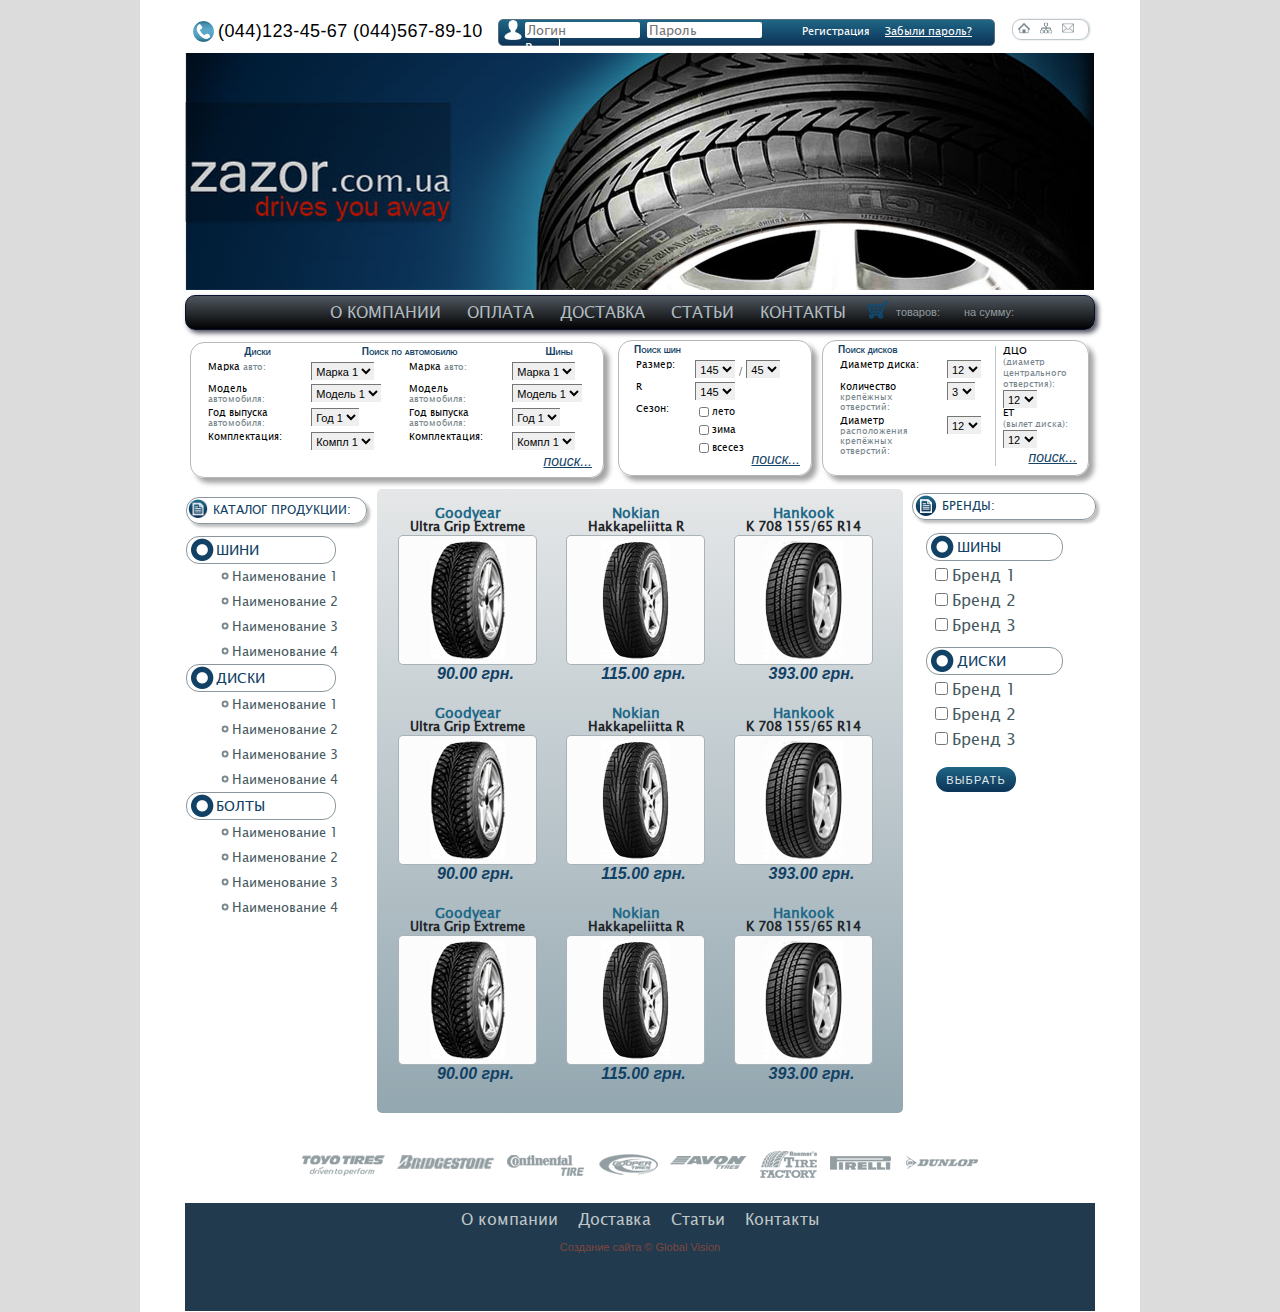
==== hw6/index.html @ 9fb9ebdc "HomeWork 6" ====
<!DOCTYPE html>
<html>
<head>
    <meta charset="UTF-8" />
    <title>HomeWork6</title>
	<link rel="stylesheet" href="css/reset.css" type="text/css">
	<link rel="stylesheet" href="css/style.css" type="text/css">
</head>
<body>
	<div class="wrapper">
		<header>
			<div class="navi">
				<a><img src="img/home.png" alt="home"></a>
				<a><img src="img/net.png" alt="mapsite"></a>
				<a><img src="img/letter.png" alt="message"></a>
			</div>
			<div class="phone">
				<img src="img/phone.png" alt="phone">
				<p>(044)123-45-67 (044)567-89-10</p>
			</div>
			<div class="reg">
				<a class="password_reg" href="#">Забыли пароль?</a>
				<a href="#">Регистрация</a>
				<img src="img/reg.png" alt="registration">
				<form action="#">
					<input type="text" name="login" id="login" placeholder="Логин">
					<input type="password" name="password" id="password" placeholder="Пароль">
					<input type="submit" value="Вход ">
				</form>
			</div>
			<a><img src="img/logo.jpg" alt="logo"></a>
			<div class="menu">
				<div class="basket">
					<img src="img/basket.png" alt="basket">
					<p>товаров:</p>
					<p>на сумму:</p>
				</div>
				<ul>
					<li><a href="">О компании</a></li>
					<li><a href="">Оплата</a></li>
					<li><a href="">Доставка</a></li>
					<li><a href="">Статьи</a></li>
					<li><a href="">Контакты</a></li>
				</ul>
			</div>
		</header>
		<div class="search">
			<div class="search_car">
				<table>
					<tr>
						<th>Диски</th>
						<th colspan="2">Поиск по автомобилю</th>
						<th>Шины</th>
					</tr>
					<tr>
						<td>Марка <span class="word">авто:</span></td>
						<td>
							<select name="marka_car" id="marka_car1">
								<option value="marka_1">Марка 1</option>
								<option value="marka_2">Марка 2</option>
								<option value="marka_3">Марка 3</option>
							</select>
						</td>
						<td>Марка <span class="word">авто:</span></td>
						<td>
							<select name="marka_car" id="marka_car2">
								<option value="marka_1">Марка 1</option>
								<option value="marka_2">Марка 2</option>
								<option value="marka_3">Марка 3</option>
							</select>
						</td>
					</tr>
					<tr>
						<td>Модель <br><span class="word">автомобиля:</span></td>
						<td>
							<select name="model_car" id="model_car1">
								<option value="model_1">Модель 1</option>
								<option value="model_2">Модель 2</option>
								<option value="model_3">Модель 3</option>
							</select>
						</td>
						<td>Модель <br><span class="word">автомобиля:</span></td>
						<td>
							<select name="model_car" id="model_car2">
								<option value="model_1">Модель 1</option>
								<option value="model_2">Модель 2</option>
								<option value="model_3">Модель 3</option>
							</select>
						</td>
					</tr>
					<tr>
						<td>Год выпуска <br><span class="word">автомобиля:</span></td>
						<td>
							<select name="year_car" id="year_car1">
								<option value="year_1">Год 1</option>
								<option value="year_2">Год 2</option>
								<option value="year_3">Год 3</option>
							</select>
						</td>
						<td>Год выпуска <br><span class="word">автомобиля:</span></td>
						<td>
							<select name="year_car" id="year_car2">
								<option value="year_1">Год 1</option>
								<option value="year_2">Год 2</option>
								<option value="year_3">Год 3</option>
							</select>
						</td>
					</tr>
					<tr>
						<td>Комплектация:</td>
						<td>
							<select name="compl" id="compl1">
								<option value="compl_1">Компл 1</option>
								<option value="compl_2">Компл 2</option>
								<option value="compl_3">Компл 3</option>
							</select>
						</td>
						<td>Комплектация:</td>
						<td>
							<select name="compl" id="compl2">
								<option value="compl_1">Компл 1</option>
								<option value="compl_2">Компл 2</option>
								<option value="compl_3">Компл 3</option>
							</select>
						</td>
					</tr>
				</table>
				<p class="submit"><input class="submit_search" type="submit" value="поиск..."></p>
			</div>	
			<div class="search_tire">
				<form action=""></form>
					<table>
						<tr>
							<th colspan="2">Поиск шин</th>
						</tr>
						<tr>
							<td>Размер:</td>
							<td>
								<select name="size1" id="size1">
									<option value="145">145</option>
									<option value="155">155</option>
									<option value="165">165</option>
								</select>
								/
								<select name="size2" id="size2">
									<option value="45">45</option>
									<option value="55">55</option>
									<option value="65">65</option>
								</select>
							</td>
						</tr>
						<tr>
							<td>R</td>
							<td>
								<select name="size1" id="size1">
									<option value="145">145</option>
									<option value="155">155</option>
									<option value="165">165</option>
								</select>
							</td>
						</tr>
						<tr>
							<td>Сезон:</td>
							<td>
								<label><input type="checkbox" name="summer" id="summer">лето</label><br>
								<label><input type="checkbox" name="winter" id="winter">зима</label><br>
								<label><input type="checkbox" name="all" id="all">всесез</label>
							</td>
						</tr>
					</table>
					<p class="submit"><input class="submit_search" type="submit" value="поиск..."></p>
				</form>
			</div>
			<div class="search_disk">
				<div class="dco">
					<p>ДЦО <br><span class="word">(диаметр центрального отверстия):</span></p>
					<select name="dco" id="dco">
						<option value="12">12</option>
						<option value="13">13</option>
						<option value="14">14</option>
					</select>
					<p>ЕТ <br><span class="word">(вылет диска):</span></p>
					<select name="dco" id="dco">
						<option value="12">12</option>
						<option value="13">13</option>
						<option value="14">14</option>
					</select>
					<p class="submit">
						<input class="submit_search" type="submit" value="поиск...">
					</p>
				</div>
				<table>
					<tr>
						<th colspan="2">Поиск дисков</th>
					</tr>
					<tr>
						<td>Диаметр диска:</td>
						<td>
							<select name="diameter" id="diameter">
								<option value="12">12</option>
								<option value="13">13</option>
								<option value="14">14</option>
							</select>
						</td>
					</tr>
					<tr>
						<td>Количество <br><span class="word">крепёжных отверстий:</span></td>
						<td>
							<select name="otv" id="otv">
								<option value="3">3</option>
								<option value="4">4</option>
								<option value="5">5</option>
							</select>
						</td>
					</tr>
					<tr>
						<td>Диаметр <br><span class="word">расположения крепёжных отверстий:</span></td>
						<td>
							<select name="otv" id="otv">
								<option value="12">12</option>
								<option value="13">13</option>
								<option value="14">14</option>
							</select>
						</td>
					</tr>
				</table>
				
				
			</div>
		</div>
		<div class="center">
			<aside class="left">
				<div class="name">
					<p>Каталог продукции:</p>
				</div>
				<ul class="main_menu">
					<li>
						<a href="#">Шини</a>
						<ul class="sub_menu">
							<li><a href="">Наименование 1</a></li>
							<li><a href="">Наименование 2</a></li>
							<li><a href="">Наименование 3</a></li>
							<li><a href="">Наименование 4</a></li>
						</ul>
					</li>
					<li>
						<a href="#">Диски</a>
						<ul class="sub_menu">
							<li><a href="">Наименование 1</a></li>
							<li><a href="">Наименование 2</a></li>
							<li><a href="">Наименование 3</a></li>
							<li><a href="">Наименование 4</a></li>
						</ul>
					</li>
					<li>
						<a href="#">Болты</a>
						<ul class="sub_menu">
							<li><a href="">Наименование 1</a></li>
							<li><a href="">Наименование 2</a></li>
							<li><a href="">Наименование 3</a></li>
							<li><a href="">Наименование 4</a></li>
						</ul>
					</li>
				</ul>
			</aside>
			<aside class="right">
				<div class="name">
					<p>Бренды:</p>
				</div>
				<form action="#">
					<ul class="main_menu">
						<li>
							<a href="#">Шины</a>
							<ul class="checkbox_menu">
								<li><label><input type="checkbox">Бренд 1</label></li>
								<li><label><input type="checkbox">Бренд 2</label></li>
								<li><label><input type="checkbox">Бренд 3</label></li>
							</ul>					
						</li>
						<li>
							<a href="#">Диски</a>
							<ul class="checkbox_menu">
								<li><label><input type="checkbox">Бренд 1</label></li>
								<li><label><input type="checkbox">Бренд 2</label></li>
								<li><label><input type="checkbox">Бренд 3</label></li>
							</ul>
						</li>
					</ul>
					<input type="submit" value="Выбрать">
				</form>
			</aside>
			<main>
				<figure>
					<h2>Goodyear</h2>
					<h3>Ultra Grip Extreme</h3>
					<div class="img">
						<img src="img/tovar1.png" alt="tovar1">
					</div>
					<figcaption>90.00 грн.</figcaption>
				</figure>
				<figure>
					<h2>Nokian</h2>
					<h3>Hakkapeliitta R</h3>
					<div class="img">
						<img src="img/tovar2.png" alt="tovar2">
					</div>
					<figcaption>115.00 грн.</figcaption>
				</figure>
				<figure>
					<h2>Hankook</h2>
					<h3>K 708 155/65 R14</h3>
					<div class="img">
						<img src="img/tovar3.png" alt="tovar3">
					</div>
					<figcaption>393.00 грн.</figcaption>
				</figure>
				<figure>
					<h2>Goodyear</h2>
					<h3>Ultra Grip Extreme</h3>
					<div class="img">
						<img src="img/tovar1.png" alt="tovar1">
					</div>
					<figcaption>90.00 грн.</figcaption>
				</figure>
				<figure>
					<h2>Nokian</h2>
					<h3>Hakkapeliitta R</h3>
					<div class="img">
						<img src="img/tovar2.png" alt="tovar2">
					</div>
					<figcaption>115.00 грн.</figcaption>
				</figure>
				<figure>
					<h2>Hankook</h2>
					<h3>K 708 155/65 R14</h3>
					<div class="img">
						<img src="img/tovar3.png" alt="tovar3">
					</div>
					<figcaption>393.00 грн.</figcaption>
				</figure>
				<figure>
					<h2>Goodyear</h2>
					<h3>Ultra Grip Extreme</h3>
					<div class="img">
						<img src="img/tovar1.png" alt="tovar1">
					</div>
					<figcaption>90.00 грн.</figcaption>
				</figure>
				<figure>
					<h2>Nokian</h2>
					<h3>Hakkapeliitta R</h3>
					<div class="img">
						<img src="img/tovar2.png" alt="tovar2">
					</div>
					<figcaption>115.00 грн.</figcaption>
				</figure>
				<figure>
					<h2>Hankook</h2>
					<h3>K 708 155/65 R14</h3>
					<div class="img">
						<img src="img/tovar3.png" alt="tovar3">
					</div>
					<figcaption>393.00 грн.</figcaption>
				</figure>
			</main>
			<div class="brandlogo"><img src="img/brandlogo.png" alt="brandlogo"></div>
		</div>
		<footer>
			<ul>
				<li><a href="#">О компании</a></li>
				<li><a href="#">Доставка</a></li>
				<li><a href="#">Статьи</a></li>
				<li><a href="#">Контакты</a></li>
			</ul>
			<p>Создание сайта © Global Vision</p>
		</footer>
	</div>
</body>
</html>
---- hw6/css/style.css ----
@font-face {
    font-family: 'lucida_sans';
    src: url('../fonts/lucida_sans_unicode_regular-webfont.eot');
    src: url('../fonts/lucida_sans_unicode_regular-webfont.eot?#iefix') format('embedded-opentype'),
         url('../fonts/lucida_sans_unicode_regular-webfont.woff2') format('woff2'),
         url('../fonts/lucida_sans_unicode_regular-webfont.woff') format('woff'),
         url('../fonts/lucida_sans_unicode_regular-webfont.ttf') format('truetype');
    font-weight: normal;
    font-style: normal;
}

body {
	line-height: 0;
}

.wrapper {
	width: 910px;
	margin: 0 auto;
	background: #fff;
	padding: 1px 45px;
	
}

* {
	font-family: lucida_sans;
}

table {
	border-collapse: collapse;
}

/*===== Header ======*/

.phone {
	width: 300px;
	float: left;
	margin: 2px 0 11px 8px;
}
.phone img {
	float: left;
	width: 21px;
	height: 21px;
	margin: 
}

.phone p {
	margin: 0 0 0 25px;
	font: 18px arial;
	letter-spacing: 0.4px;
}

.reg {
	width: 495px;
	height: 25px;
	margin: 18px 0 0 313px;
	background: linear-gradient(#1F6685, #0C3357);
	border: 1px solid #596D80;
	border-radius: 5px;
}

.reg img {
	float: left;
	width: 20px;
	height: 20px;
	margin: 0 1px 0 4px;
}

.reg a {
	display: block;
	float: right;
	padding-right: 14px;
	font-size: 11px;
	line-height: 22px;
	color: #fff;
}

.password_reg {
	font-size: 12px;
	color: #bfbfbf;
	text-decoration: underline;
	margin: 0 8px 1px 1px;
}

.reg input {
	width: 111px;
	height: 14px;
	background: #fff;
	border: none;
	border-radius: 2px;
	margin: 2px 1px 0 1px;
}

.reg input[type="submit"] {
	width: 36px;
	background: transparent;
	border: none;
	border-right: 1px solid #fff;
	color: #fff;
	margin: 0;
	padding: 0 1px 1px 1px;
}



.navi {
	width: 75px;
	height: 19px;
	float: right;
	margin-right: 6px;
	border: 1px solid #C1C8CB;
	box-shadow: 1px 0 2px #C7CDD0;
	border-radius: 9px;
}

.navi a {
	display: block;
	float: left;
	padding: 2px 5px;
}

.navi img {
	width: 12px;
	height: 12px;
}

header a {
	cursor: pointer;
	display: block;
}
/*===== Menu =====*/
.menu {
	height: 33px;
	margin: 5px auto 0 auto;
	background: linear-gradient(#505860, #010101);
	border: 1px solid #0A1030;
	box-shadow: 3px 3px 5px #50525E;
	border-radius: 10px;
	text-align: center;
}

.menu ul {
	margin: 4px 0 0 131px;
}

.menu ul li {
	float: left;
}

.menu li a {
	display: block;
	line-height: 25px;
	padding: 0 13px;
	text-transform: uppercase;
	color: #b1bcc0;
}

.menu li a:hover {
	background: #124569;
	border-radius: 10px;
}

.basket {
	float: right;
	width: 230px;
}

.basket img {
	width: 24px;
	height: 24px;
	display: block;
	float: left;
	padding: 2px 2px;
}

.basket p {
	font: 11px arial;
	float: left;
	color: #929b9f;
	line-height: 33px;
	padding: 0 20px 0 4px;
}


/*===== Search =====*/
.search {
	padding: 0 5px;
}

.search table {
	width: 100%;
	margin-left: 10px;
	line-height: 10px;
}

.search div {
	float: left;
}
.search_car {
	width: 402px;
	height: 124px;
	padding: 5px;
	margin: 12px 10px 7px 0;
	border: 1px solid #B8B8B9;
	border-radius: 14px;
	box-shadow: 5px 5px 5px #A5A5A5;
}

.search_tire {
	width: 182px;
	height: 124px;
	padding: 5px;
	margin: 10px 10px 10px 4px;
	border: 1px solid #B8B8B9;
	border-radius: 14px;
	box-shadow: 5px 5px 5px #A5A5A5;
}

.search_tire label {
	display: block;
	height: 8px;
}

.search_disk {
	width: 255px;
	height: 124px;
	padding: 5px;
	margin: 10px 0;
	border: 1px solid #B8B8B9;
	border-radius: 14px;
	box-shadow: 5px 5px 5px #A5A5A5;
}

.search_disk table {
	display: block;
	width: 145px;

}

.search .dco {
	float: right;
	width: 80px;
	padding-left: 7px;
	font-size: 10px;
	margin-left: 5px;
	border-left: 1px solid #BDC6CA;
	line-height: 11px;
}

.search .dco:after {
	content: ' ';
	clear: both;
	display: block;
}


.search_disk td {
	height: 12px;
}

.search:after {
	content: ' ';
	clear: both;
	display: block;
}

th {
	color: #114165;
	font: bold 10px Arial;
	line-height: 8px;
	font-variant: small-caps;
	font-weight: bold;
	padding-bottom: 4px;
}

.search_tire th,
.search_disk th {
	text-align: left;
}

.search_tire tr:first-child {
	width: 30px;
}

td {
	font-size: 10px;
	color: #000;
	vertical-align: top;
	padding: 2px;
}


.word {
	color: #77858b;
	font-size: 9px;
}


.search select {
	height: 18px;
}

.submit {
	text-align: right;
}

.submit_search {
	height: 18px;
	border: none;
	background: transparent;
	color: #154467;
	font: italic 14px Arial;
	text-decoration: underline;
	cursor: pointer;
	vertical-align: top;
}

.search select {
	border-right: none;
	border-bottom: none;
	font: 11px arial;
}

.search input[type="checkbox"] {
	width: 10px;
	height: 10px;
	vertical-align: middle;
}
.search select label {
	height: 10px;
}


/*===== Center =====*/
.center {
	padding-top: 3px;
}


.left {
	float: left;
	width: 180px;
	padding: 0 1px;
}

.left .name {
	width: 153px;
	padding-left: 26px;
	margin: 8px 0 12px 0;
	background: url(../img/list.png) no-repeat;
	background-size: 20px;
	background-position: 1px 1px;
	border: 1px solid #8B979C;
	border-radius: 13px;
	line-height: 25px;
	color: #114165;
	font-size: 12px;
	text-transform: uppercase;
	box-shadow: 3px 3px 3px #BFBFBF;
}

.left .main_menu > li > a {
	display: inline-block;
	width: 119px;
	padding-left: 29px;
	background: url(../img/bigmarker.png) no-repeat;
	background-position: 4px 1px;
	border: 1px solid #8B979C;
	border-radius: 13px;
	line-height: 26px;
	color: #114165;
	font-size: 14px;
	text-transform: uppercase;
}

.sub_menu li a {
	padding-left: 46px;
	line-height: 25px;
	background: url(../img/smalmarker.png) no-repeat;
	background-position: 35px 6px;
	color: #465961;
	font-size: 13px;
}

.sub_menu li a:hover {
	color: #0c3256;
	font-style: italic;
	font-weight: bold;
	text-decoration: underline;
}

.right {
	float: right;
	width: 182px;
	padding: 0 1px;
}

.right .name {
	width: 153px;
	padding-left: 29px;
	margin: 4px 0 13px 0;
	background: url(../img/list.png) no-repeat;
	background-size: 22px;
	background-position: 2px 1px;
	border: 1px solid #8B979C;
	border-radius: 13px;
	line-height: 25px;
	color: #114165;
	font-size: 12px;
	text-transform: uppercase;
	box-shadow: 3px 3px 3px #BFBFBF;
}

.right .main_menu > li > a {
	display: inline-block;
	width: 105px;
	margin: 0 0 2px 14px;
	padding-left: 30px;
	background: url(../img/bigmarker.png) no-repeat;
	background-position: 4px 1px;
	border: 1px solid #8B979C;
	border-radius: 13px;
	line-height: 26px;
	color: #114165;
	font-size: 14px;
	text-transform: uppercase;
}

.right .main_menu > li {
	margin-bottom: 9px;
}



.right label {
	padding-left: 19px;
	color: #465961;
	line-height: 25px;
}

.right input[type="checkbox"] {
	margin: 5px 4px;
}

.right input[type="submit"] {
	width: 80px;
	height: 25px;
	margin: 6px 0 0 24px;
	background: linear-gradient(#1F6585, #0C3357);
	color: #e5e9ea;
	border: none;
	border-radius: 12px;
	font: 11px arial;
	text-transform: uppercase;
	letter-spacing: 1.2px;
}

main {
	width: 526px;
	margin: 0 auto;
	padding: 0 0 24px 0;
	background: linear-gradient(#E5E7E8, #93A7B0);
	border-radius: 5px;
}

figure {
	display: inline-block;
	margin: 10px 3px 6px 21px;
	text-align: center;
}

figure .img {
	width: 137px;
	height: 128px;
	margin-top: 5px;
	border: 1px solid #A8B3B7;
	border-radius: 5px;
	background: #FCFCFC;
}

figure .img img {
	padding: 5px 0;
}

figure h2 {
	font-size: 14px;
	color: #206988;
	padding: 14px 0 11px 0;
}

figure h3 {
	font-size: 13px;
	color: #1f2528;
	padding: 3px 0 3px 0;
}

figcaption {
	font: bold italic 16px Arial;
	color: #114165;
	padding-left: 16px;
}

.brandlogo {
	text-align: center;
	padding: 38px 0 25px 0;
}

/*===== Footer =====*/

footer {
	height: 100px;
	text-align: center;
	background: #213A4D;
	padding: 4px 0;
}

footer li {
	display: inline-block;
	margin: 13px 0;
	border-left: 1px solid #bec6c9;
}

footer ul:after {
	content: " ";
	clear: both;
	display: block;
}

footer li a {
	display: block;
	padding: 0 7px;
	color: #bec6c9;
}

footer li a:hover {
	color: #52abcb;
}

footer li:first-child {
	border: none;
}

footer p {
	font: 11px arial;
	color: #7f4740;
	padding-top: 8px;
}
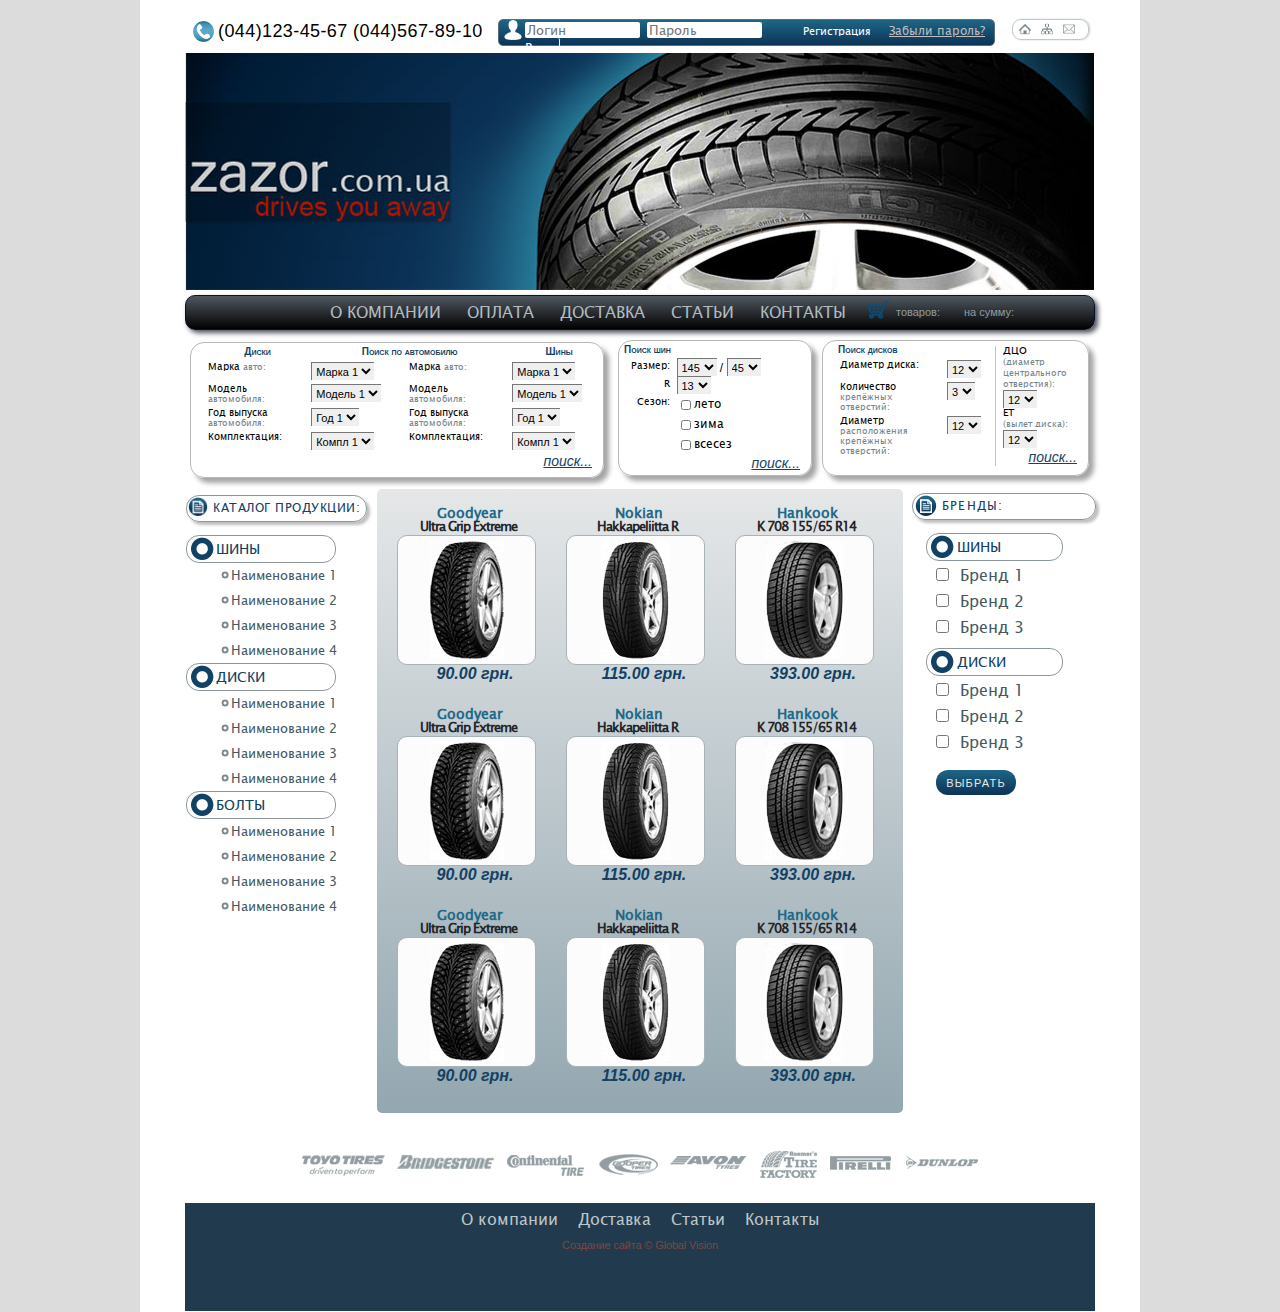
==== commit e672fbb1: "HomeWork 6 fixed" ====
--- a/hw6/index.html
+++ b/hw6/index.html
@@ -127,6 +127,7 @@
 				</table>
 				<p class="submit"><input class="submit_search" type="submit" value="поиск..."></p>
 			</div>	
+<!--
 			<div class="search_tire">
 				<form action=""></form>
 					<table>
@@ -171,6 +172,67 @@
 					<p class="submit"><input class="submit_search" type="submit" value="поиск..."></p>
 				</form>
 			</div>
+-->
+			<div class="search_tire">
+				<p class="search_head">Поиск шин</p>
+				<form action="#">
+					<div class="search_item">
+						<p class="item">Размер:</p>
+						<div class="size">
+							<select name="size1" id="size1">
+								<option value="145">145</option>
+								<option value="155">155</option>
+								<option value="165">165</option>
+							</select>
+							/
+							<select name="size2" id="size2">
+								<option value="45">45</option>
+								<option value="55">55</option>
+								<option value="65">65</option>
+							</select>
+						</div>
+					</div>
+					<div class="search_item">
+						<p class="item">R</p>
+						<div class="size">
+							<select name="size3" id="size3">
+								<option value="13">13</option>
+								<option value="14">14</option>
+								<option value="15">15</option>
+							</select>
+						</div>
+					</div>
+					<div class="search_item">
+						<p class="item">Сезон:</p>
+						<div class="size">
+<!--
+							<p>
+								<label><input type="checkbox" name="summer" id="summer">лето</label>
+							</p>
+							<p>
+								<label><input type="checkbox" name="winter" id="winter">зима</label>
+							</p>
+							<p><label><input type="checkbox" name="all" id="all">всесез</label></p>
+-->
+							<ul>
+								<li>
+									<label><input type="checkbox" name="summer" id="summer">лето</label>
+								</li>
+								<li>
+									<label><input type="checkbox" name="winter" id="winter">зима</label>
+								</li>
+								<li>
+									<label><input type="checkbox" name="all" id="all">всесез</label>
+								</li>
+							</ul>
+						</div>
+					</div>
+						<p class="submit">
+							<input class="submit_search" type="submit" value="поиск...">
+						</p>
+				</form>
+			</div>
+			
 			<div class="search_disk">
 				<div class="dco">
 					<p>ДЦО <br><span class="word">(диаметр центрального отверстия):</span></p>
@@ -235,7 +297,7 @@
 				</div>
 				<ul class="main_menu">
 					<li>
-						<a href="#">Шини</a>
+						<a href="#">Шины</a>
 						<ul class="sub_menu">
 							<li><a href="">Наименование 1</a></li>
 							<li><a href="">Наименование 2</a></li>
--- a/hw6/css/style.css
+++ b/hw6/css/style.css
@@ -74,12 +74,14 @@
 	color: #fff;
 }
 
-.password_reg {
+.reg .password_reg {
 	font-size: 12px;
 	color: #bfbfbf;
 	text-decoration: underline;
-	margin: 0 8px 1px 1px;
-}
+	padding: 0px 9px 0px 4px;
+}
+
+
 
 .reg input {
 	width: 111px;
@@ -115,7 +117,7 @@
 .navi a {
 	display: block;
 	float: left;
-	padding: 2px 5px;
+	padding: 3px 4px 0 6px;
 }
 
 .navi img {
@@ -192,10 +194,8 @@
 	line-height: 10px;
 }
 
-.search div {
-	float: left;
-}
 .search_car {
+	float: left;
 	width: 402px;
 	height: 124px;
 	padding: 5px;
@@ -206,6 +206,9 @@
 }
 
 .search_tire {
+	float: left;
+	position: relative;
+	overflow: hidden;
 	width: 182px;
 	height: 124px;
 	padding: 5px;
@@ -213,14 +216,48 @@
 	border: 1px solid #B8B8B9;
 	border-radius: 14px;
 	box-shadow: 5px 5px 5px #A5A5A5;
+	
 }
 
 .search_tire label {
-	display: block;
-	height: 8px;
+	width: 100px;
+	height: 14px;
+}
+
+.search_head {
+	color: #114165;
+	font: bold 10px Arial;
+	line-height: 8px;
+	font-variant: small-caps;
+	font-weight: bold;
+	padding-bottom: 4px;
+}
+
+.search_item {
+	width: 100%;
+	overflow: hidden;
+}
+
+.item {
+	float: left;
+	width: 25%;
+	margin-right: 7px;
+	text-align: right;
+	font: 10px lucida_sans;
+}
+
+.size {
+	float: left;
+	width: 70%;
+	font: 12px arial;
+}
+
+.size option {
+	width: 29px;
 }
 
 .search_disk {
+	float: left;
 	width: 255px;
 	height: 124px;
 	padding: 5px;
@@ -299,8 +336,10 @@
 	height: 18px;
 }
 
-.submit {
+
+.submit .submit_search {
 	text-align: right;
+	float: right;
 }
 
 .submit_search {
@@ -345,7 +384,7 @@
 .left .name {
 	width: 153px;
 	padding-left: 26px;
-	margin: 8px 0 12px 0;
+	margin: 6px 0 13px 0;
 	background: url(../img/list.png) no-repeat;
 	background-size: 20px;
 	background-position: 1px 1px;
@@ -356,6 +395,10 @@
 	font-size: 12px;
 	text-transform: uppercase;
 	box-shadow: 3px 3px 3px #BFBFBF;
+}
+
+.left p {
+	letter-spacing: 0.5px;
 }
 
 .left .main_menu > li > a {
@@ -373,7 +416,7 @@
 }
 
 .sub_menu li a {
-	padding-left: 46px;
+	padding-left: 45px;
 	line-height: 25px;
 	background: url(../img/smalmarker.png) no-repeat;
 	background-position: 35px 6px;
@@ -410,6 +453,11 @@
 	box-shadow: 3px 3px 3px #BFBFBF;
 }
 
+.right p {
+	letter-spacing: 1.2px;
+}
+
+
 .right .main_menu > li > a {
 	display: inline-block;
 	width: 105px;
@@ -426,25 +474,29 @@
 }
 
 .right .main_menu > li {
-	margin-bottom: 9px;
+	margin-bottom: 7px;
 }
 
 
 
 .right label {
-	padding-left: 19px;
+	padding-left: 24px;
 	color: #465961;
 	line-height: 25px;
 }
 
 .right input[type="checkbox"] {
-	margin: 5px 4px;
-}
+	margin: 5px 11px 0px 0px;
+}
+.checkbox_menu li {
+	height: 26px;
+}
+
 
 .right input[type="submit"] {
 	width: 80px;
 	height: 25px;
-	margin: 6px 0 0 24px;
+	margin: 7px 0 0 24px;
 	background: linear-gradient(#1F6585, #0C3357);
 	color: #e5e9ea;
 	border: none;
@@ -457,15 +509,16 @@
 main {
 	width: 526px;
 	margin: 0 auto;
-	padding: 0 0 24px 0;
+	padding: 0 0 21px 0;
 	background: linear-gradient(#E5E7E8, #93A7B0);
 	border-radius: 5px;
 }
 
 figure {
 	display: inline-block;
-	margin: 10px 3px 6px 21px;
+	margin: 10px 5px 7px 20px;
 	text-align: center;
+	
 }
 
 figure .img {
@@ -473,7 +526,7 @@
 	height: 128px;
 	margin-top: 5px;
 	border: 1px solid #A8B3B7;
-	border-radius: 5px;
+	border-radius: 10px;
 	background: #FCFCFC;
 }
 
@@ -484,19 +537,20 @@
 figure h2 {
 	font-size: 14px;
 	color: #206988;
-	padding: 14px 0 11px 0;
+	padding: 14px 0 11px 6px;
 }
 
 figure h3 {
 	font-size: 13px;
 	color: #1f2528;
-	padding: 3px 0 3px 0;
+	padding: 3px 2px 3px 6px;
+	letter-spacing: -1px;
 }
 
 figcaption {
 	font: bold italic 16px Arial;
 	color: #114165;
-	padding-left: 16px;
+	padding-left: 17px;
 }
 
 .brandlogo {
@@ -542,14 +596,15 @@
 footer p {
 	font: 11px arial;
 	color: #7f4740;
-	padding-top: 8px;
-}
-
-
-
-
-
-
-
-
-
+	padding: 6px 0 0 0px;
+	letter-spacing: -0.15px;
+}
+
+
+
+
+
+
+
+
+
